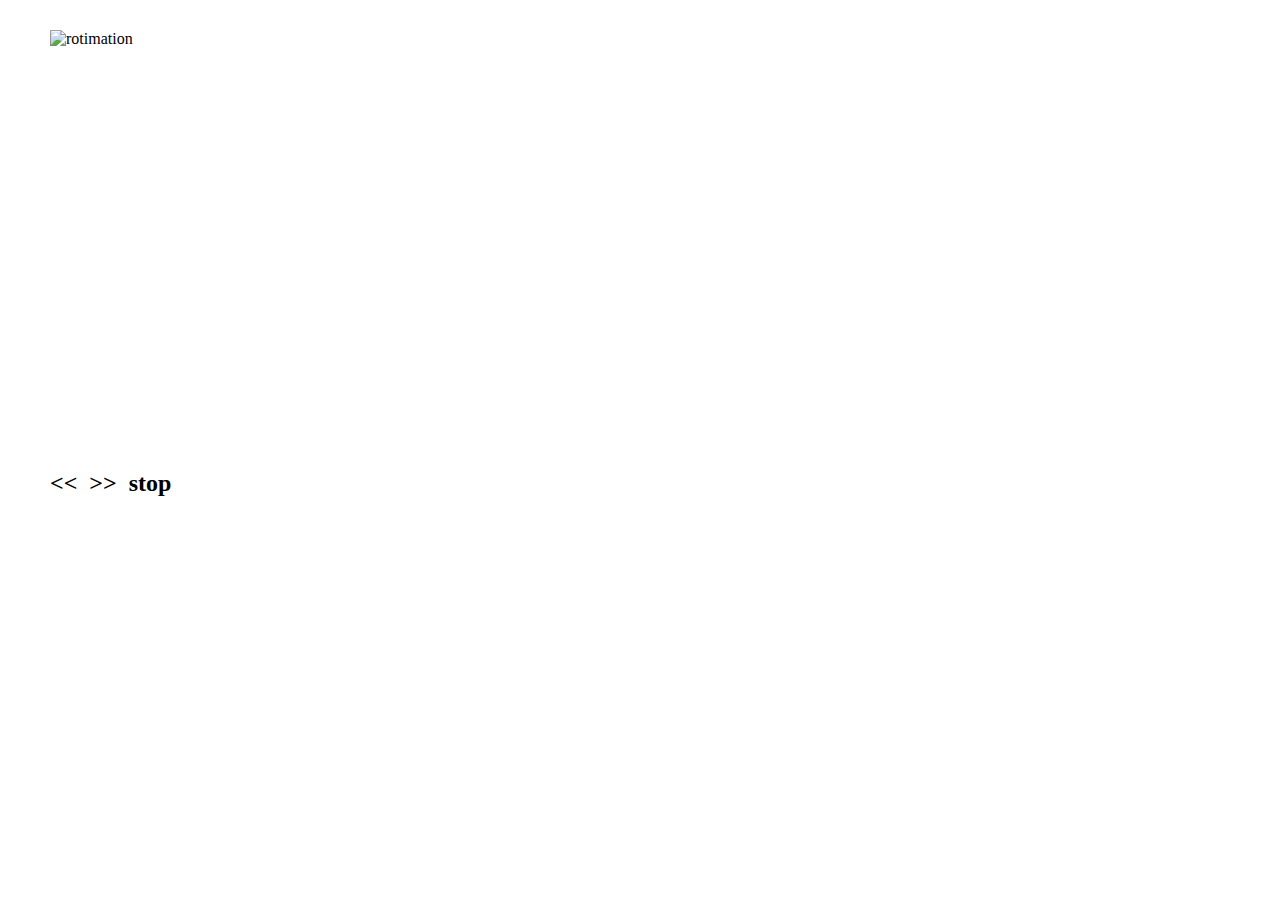
==== index.html @ 42cc9c4d "initial checkin" ====
<!DOCTYPE html>
<html>
  <head>
    <meta charset="utf-8" />
    <title>Mechanism</title>
    <link rel="stylesheet" type="text/css" href="style.css" />
    <script type="text/javascript" src="script.js"></script>
  </head>
  <body>
    <div class="aniPosition"><img src="shoeImages/A.png" width="360" height="auto" id="rotimation" alt="rotimation"></div>
    <h2>
      <a id="rotateBack">&lt;&lt;</a>&nbsp;&nbsp;<a id="rotate">&gt;&gt;</a>&nbsp;&nbsp;<a id="rotateStop">stop</a>
    </h2>
  </body>
</html>
---- style.css ----
@charset "UTF-8";

.aniPosition {
	position: absolute;
	float: left;
	left: 50px;
	top: 30px;
}
h2 {
	position: absolute;
	float: left;
	left: 50px;
	top: 450px;
	width: 394px;
	height: 59px;
}
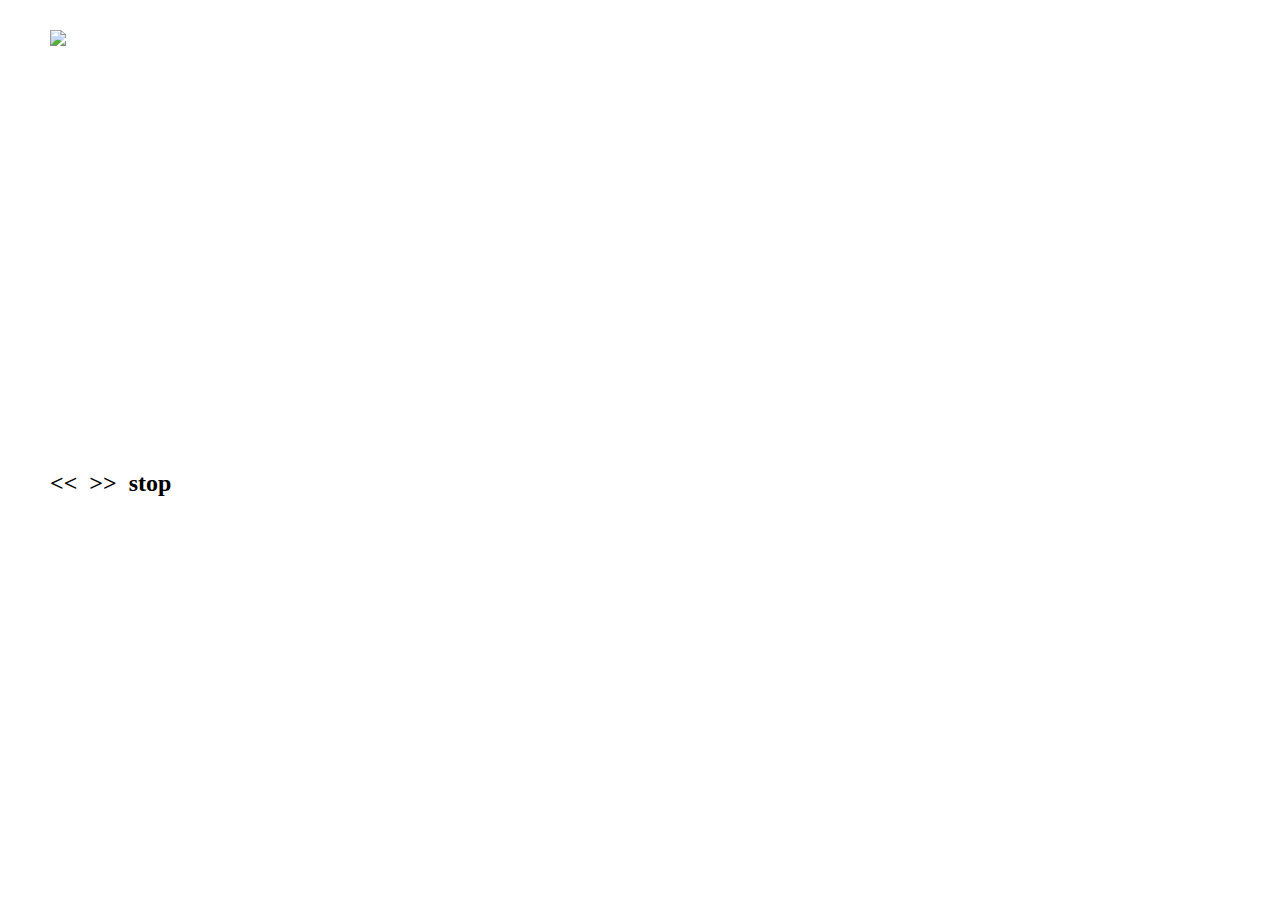
==== commit 2794bc2b: "code rafctoring; partial mouse support" ====
--- a/index.html
+++ b/index.html
@@ -7,9 +7,9 @@
     <script type="text/javascript" src="script.js"></script>
   </head>
   <body>
-    <div class="aniPosition"><img src="shoeImages/A.png" width="360" height="auto" id="rotimation" alt="rotimation"></div>
+    <div class="aniPosition"><img width="360" id="rotimation"></div>
     <h2>
-      <a id="rotateBack">&lt;&lt;</a>&nbsp;&nbsp;<a id="rotate">&gt;&gt;</a>&nbsp;&nbsp;<a id="rotateStop">stop</a>
+      <a id="rotate-back">&lt;&lt;</a>&nbsp;&nbsp;<a id="rotate-for">&gt;&gt;</a>&nbsp;&nbsp;<a id="rotate-stop">stop</a>
     </h2>
   </body>
 </html>
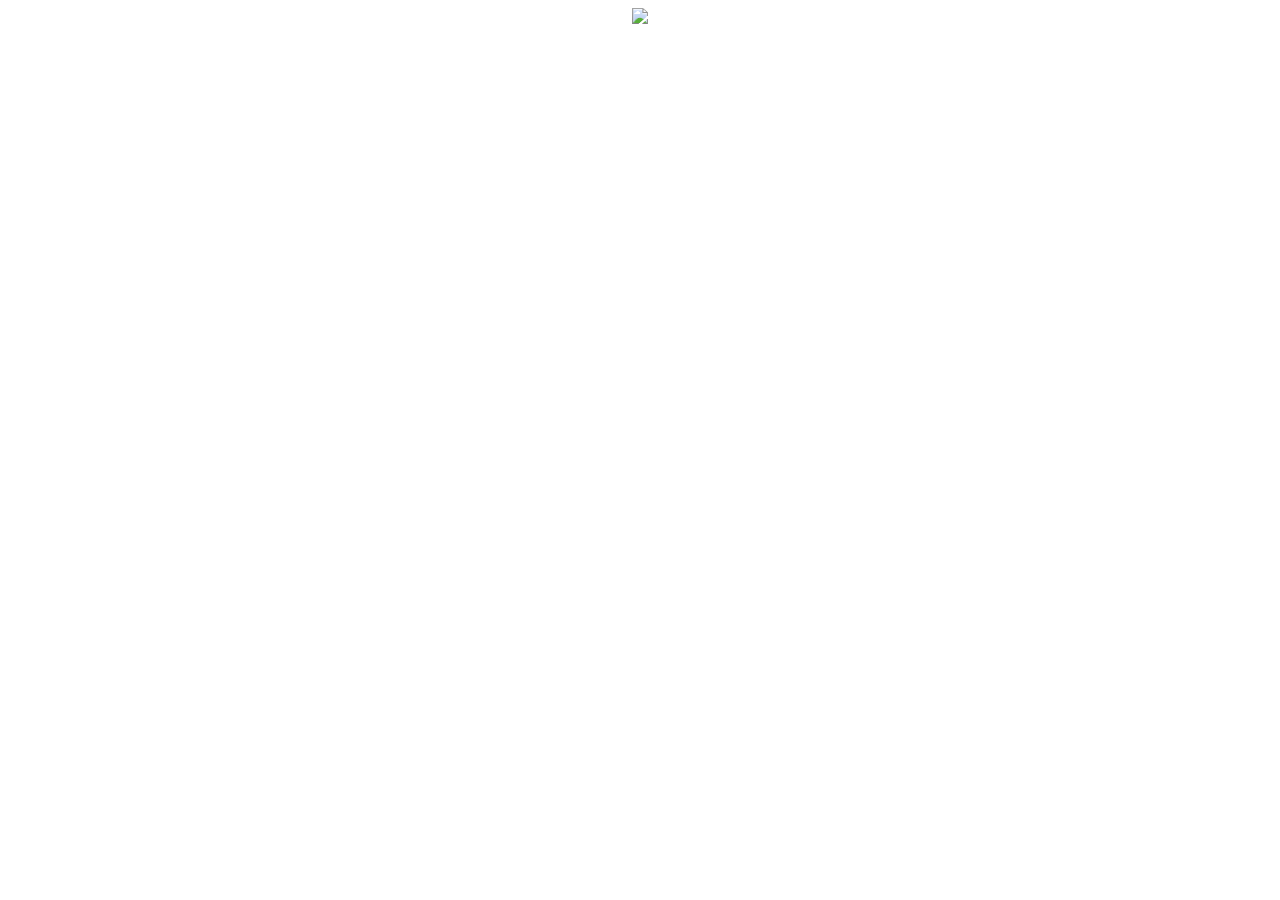
==== commit de8d502f: "implmented progressive download of frames" ====
--- a/index.html
+++ b/index.html
@@ -7,9 +7,7 @@
     <script type="text/javascript" src="script.js"></script>
   </head>
   <body>
-    <div class="aniPosition"><img width="360" id="rotimation"></div>
-    <h2>
-      <a id="rotate-back">&lt;&lt;</a>&nbsp;&nbsp;<a id="rotate-for">&gt;&gt;</a>&nbsp;&nbsp;<a id="rotate-stop">stop</a>
-    </h2>
+    <div class="animation"><img id="rotimation" src="shoeImages/A.png" width="360"></div>
+    <ul id="downloadIndicator"></ul>
   </body>
 </html>
--- a/style.css
+++ b/style.css
@@ -1,16 +1,9 @@
 @charset "UTF-8";
 
-.aniPosition {
-	position: absolute;
-	float: left;
-	left: 50px;
-	top: 30px;
+ul#downloadIndicator li {
+    display: inline;
+    margin: 0 0.5em;
 }
-h2 {
-	position: absolute;
-	float: left;
-	left: 50px;
-	top: 450px;
-	width: 394px;
-	height: 59px;
+.animation {
+    text-align: center;
 }
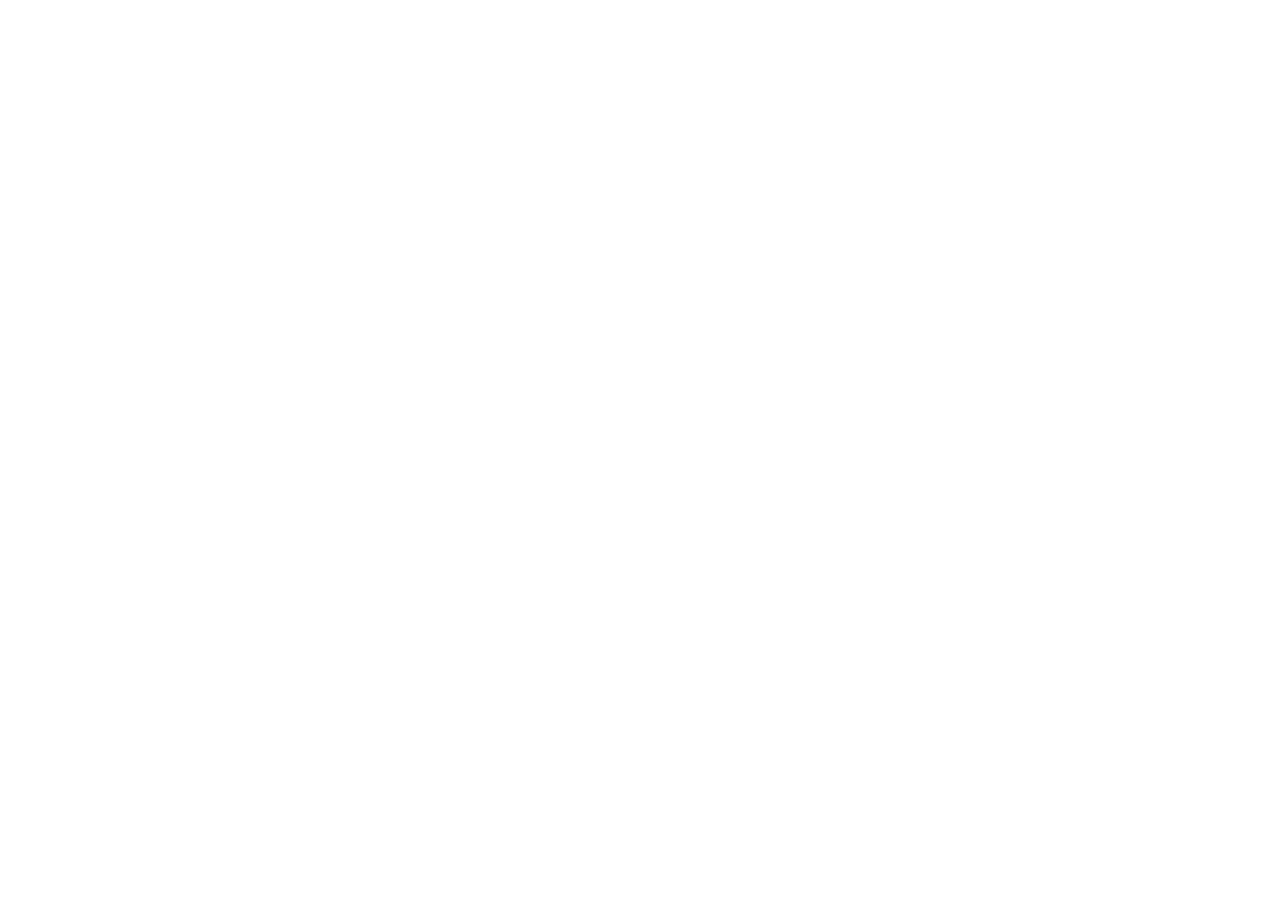
==== commit ccd970fa: "fixed image corruption issue in firefox" ====
--- a/index.html
+++ b/index.html
@@ -7,7 +7,7 @@
     <script type="text/javascript" src="script.js"></script>
   </head>
   <body>
-    <div class="animation"><img id="rotimation" src="shoeImages/A.png" width="360"></div>
+    <div id="container" class="animation"><img src="shoeImages/A.png"></div>
     <ul id="downloadIndicator"></ul>
   </body>
 </html>
--- a/style.css
+++ b/style.css
@@ -4,6 +4,14 @@
     display: inline;
     margin: 0 0.5em;
 }
-.animation {
-    text-align: center;
+div.animation {
+    margin: 40px;
+    overflow: hidden;
+    width: 360px;
+    height: 428px;
 }
+div.animation img {
+    position: relative;
+    width: 300px;
+    height: auto;
+}
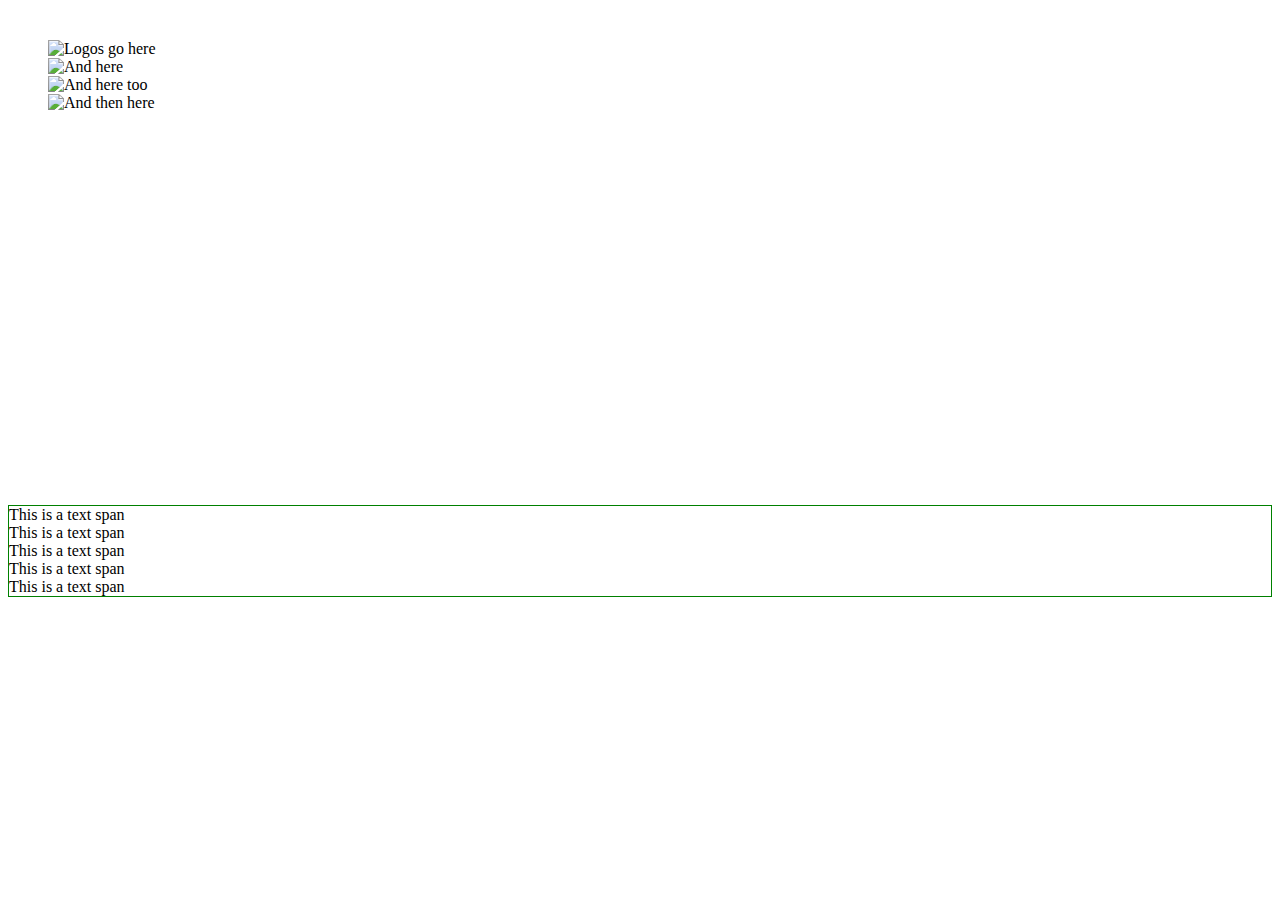
==== commit 15064be9: "fixed cursor and sticking of enlarged picture; draft" ====
--- a/index.html
+++ b/index.html
@@ -1,13 +1,43 @@
 <!DOCTYPE html>
 <html>
+
   <head>
     <meta charset="utf-8" />
+    <meta name="viewport" content="width=device-width, initial-scale=1.0, minimum-scale=1.0">
     <title>Mechanism</title>
     <link rel="stylesheet" type="text/css" href="style.css" />
     <script type="text/javascript" src="script.js"></script>
   </head>
+
   <body>
-    <div id="container" class="animation"><img src="shoeImages/A.png"></div>
-    <ul id="downloadIndicator"></ul>
-  </body>
-</html>
+    <div id="mechBoundingBox" class="mechBoundingBox">
+
+      <span id="mechAnimationContainer" class="mechAnimationContainer"> 
+        <img src="shoeImages/A.jpg" > 
+      </span>
+
+      <span id="mechAncileryImages" class="mechAncileryImages">
+        <img alt="Logos go here"> <br> 
+        <img alt="And here"> <br> 
+        <img alt="And here too"><br> 
+        <img alt="And then here">
+      </span>
+
+    </div>
+    
+    <div id='textDiv' class='textDiv'>
+      <span id='textSpan' class='textSpan'>
+        This is a text span <br>
+        This is a text span <br>
+        This is a text span <br>
+        This is a text span <br>
+        This is a text span <br>
+      </span>
+    </div>
+      
+
+<!--      <ul id="downloadIndicator"></ul> 
+-->  
+</body>
+
+</html>--- a/style.css
+++ b/style.css
@@ -1,17 +1,73 @@
 @charset "UTF-8";
 
 ul#downloadIndicator li {
+    border: 1px solid green;
     display: inline;
     margin: 0 0.5em;
 }
-div.animation {
+
+div.mechBoundingBox {
+    position: relative;
     margin: 40px;
     overflow: hidden;
     width: 360px;
-    height: 428px;
+    height: 425px;
+    padding: 0;
+    z-index: 0;
+
+    -khtml-user-select: none;
+    -moz-user-select: none;
+    -ms-user-select: none;
+    -webkit-touch-callout: none;
+    -webkit-user-select: none;
+    user-select: none;
 }
-div.animation img {
+
+span.mechAnimationContainer {
+    cursor: inherit;
+    position: absolute;
+    height: 425px;
+    width: 360px;
+    padding: 0;
+    z-index: 1;
+    
+    -khtml-user-select: none;
+    -moz-user-select: none;
+    -ms-user-select: none;
+    -webkit-touch-callout: none;
+    -webkit-user-select: none;
+    user-select: none;
+}
+
+span.mechAnimationContainer img {
+    cursor: inherit;
+    position: absolute;
+    width: 360px;
+    height: auto;
+    padding: 0;
+    z-index: 1;
+
+}
+
+span.mechAncileryImages {
+    cursor: inherit;
+    position: absolute;
+    width: 360px;
+    height: 425px;
+    padding: 0;
+    z-index: 2;
+
+    -khtml-user-select: none;
+    -moz-user-select: none;
+    -ms-user-select: none;
+    -webkit-touch-callout: none;
+    -webkit-user-select: none;
+    user-select: none;   
+}
+
+div.textDiv {
     position: relative;
-    width: 300px;
-    height: auto;
-}
+    border: 1px solid green;
+    /*left: 400px;
+    top: -450px;*/
+}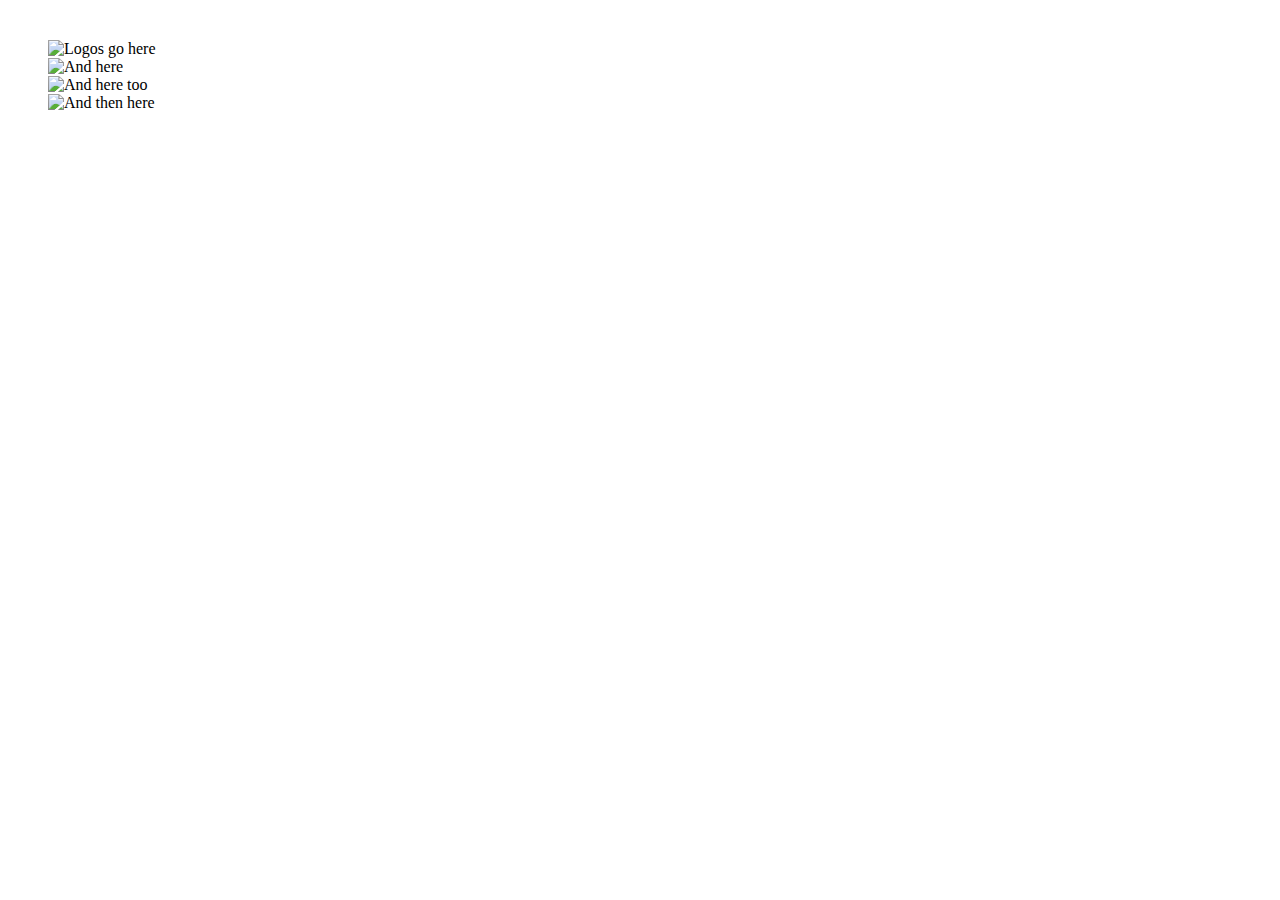
==== commit 384b116c: "fixed cursor, fixed sticking of enlarged picture, renamed variables, introduced two rotation speeds," ====
--- a/index.html
+++ b/index.html
@@ -24,17 +24,6 @@
       </span>
 
     </div>
-    
-    <div id='textDiv' class='textDiv'>
-      <span id='textSpan' class='textSpan'>
-        This is a text span <br>
-        This is a text span <br>
-        This is a text span <br>
-        This is a text span <br>
-        This is a text span <br>
-      </span>
-    </div>
-      
 
 <!--      <ul id="downloadIndicator"></ul> 
 -->  
--- a/style.css
+++ b/style.css
@@ -64,10 +64,3 @@
     -webkit-user-select: none;
     user-select: none;   
 }
-
-div.textDiv {
-    position: relative;
-    border: 1px solid green;
-    /*left: 400px;
-    top: -450px;*/
-}